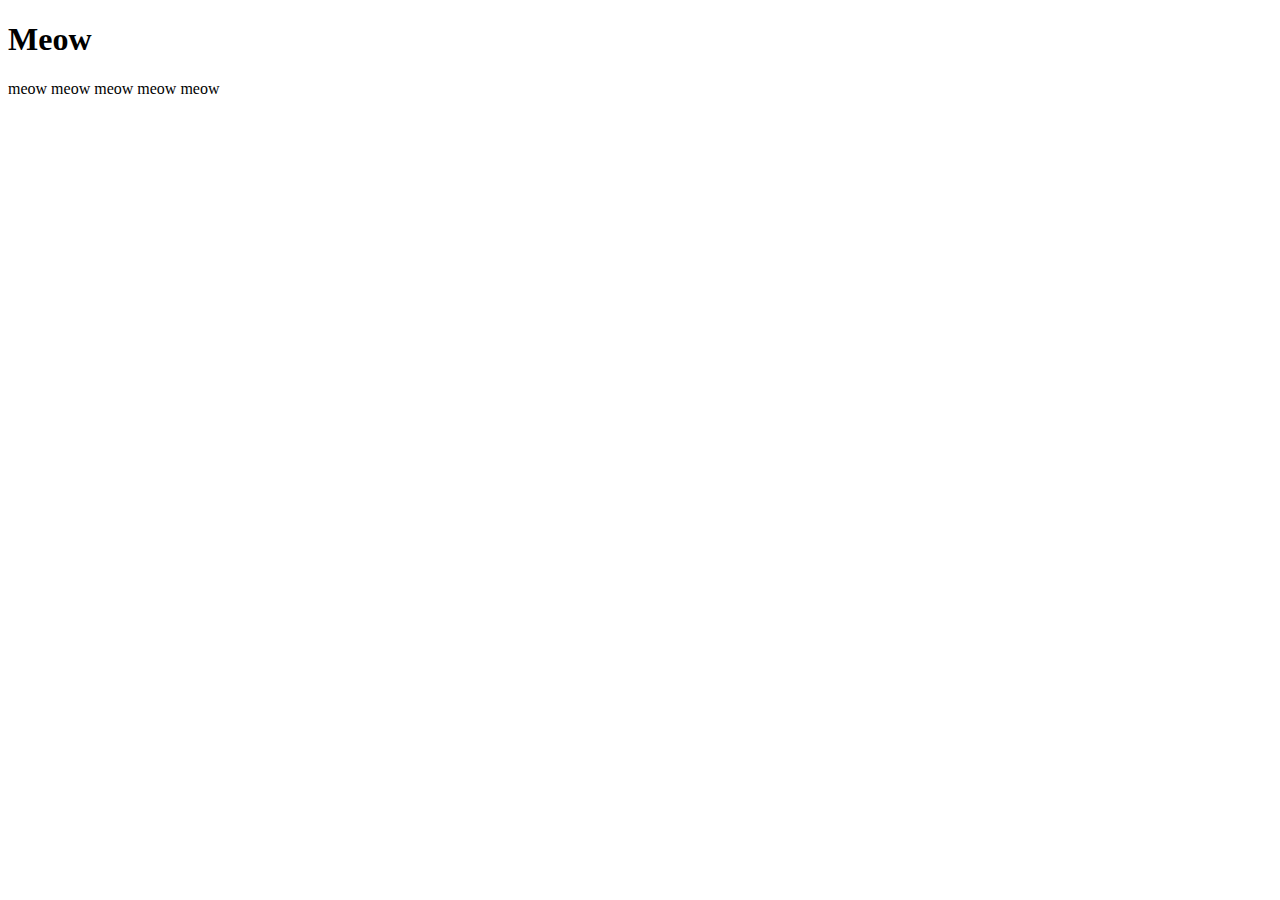
==== index.html @ ed432dca "initial commit" ====
<!DOCTYPE html>
<html lang="en">
<head>
<title>Sad cat</title>
<meta charset="UTF-8">
<meta name="viewport" content="width=device-width, initial-scale=1">

</head>
<body>

<h1>Meow</h1>
<p>meow meow meow meow meow</p>

</body>
</html>
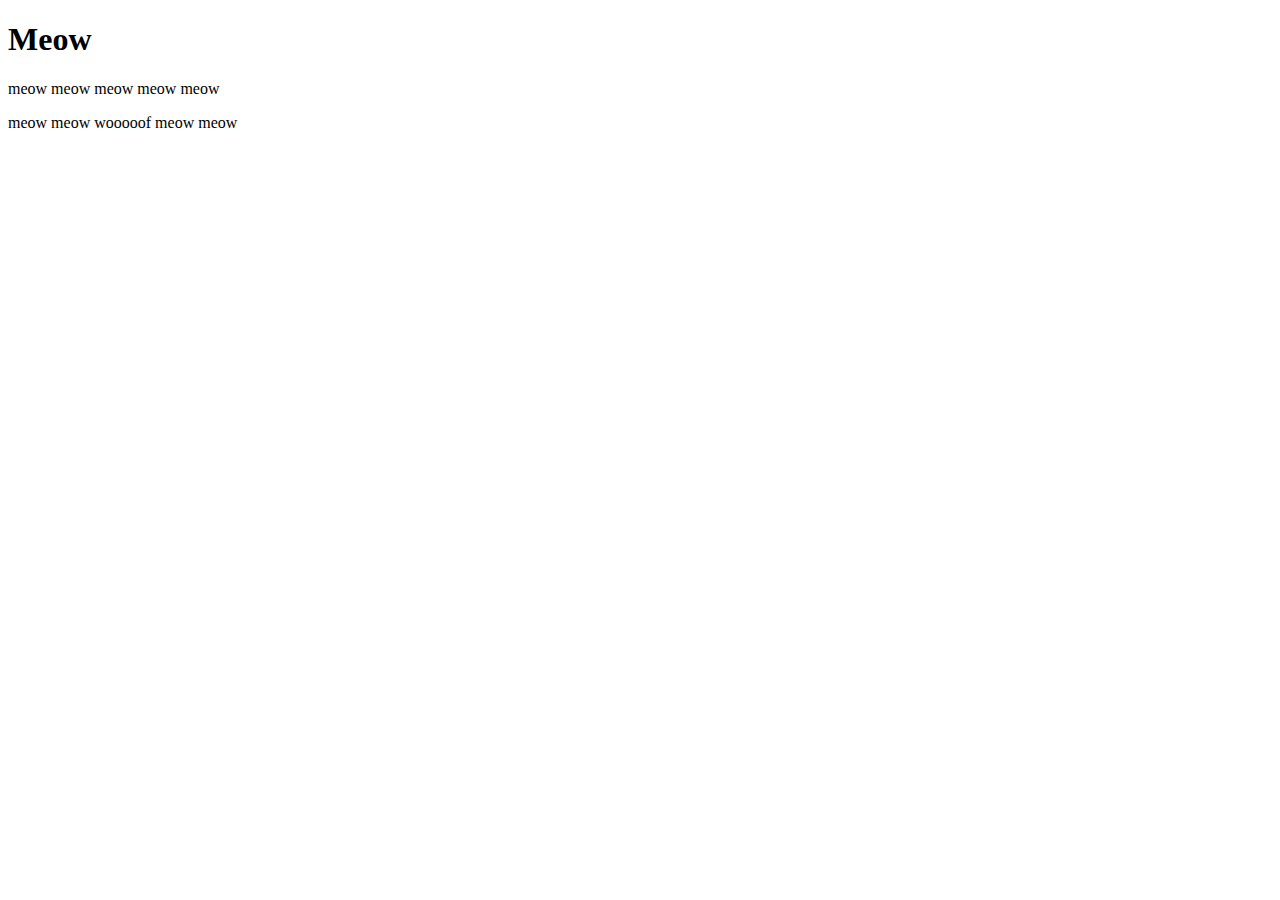
==== commit f1739389: "second commit of all time" ====
--- a/index.html
+++ b/index.html
@@ -11,5 +11,6 @@
 <h1>Meow</h1>
 <p>meow meow meow meow meow</p>
 
+<p>meow meow wooooof meow meow</p>
 </body>
 </html>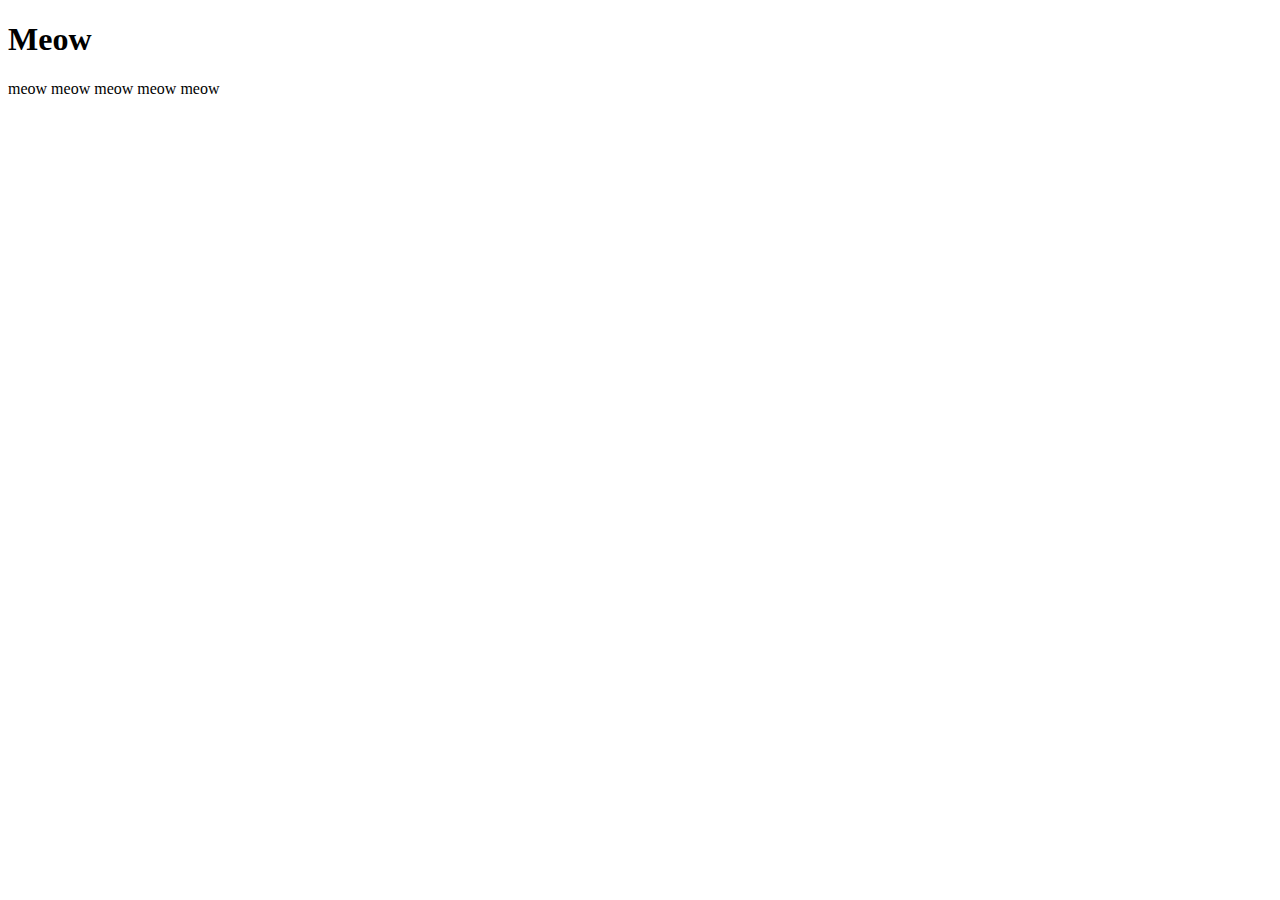
==== commit 9ab33341: "second commit of all time" ====
--- a/index.html
+++ b/index.html
@@ -11,6 +11,5 @@
 <h1>Meow</h1>
 <p>meow meow meow meow meow</p>
 
-<p>meow meow wooooof meow meow</p>
 </body>
 </html>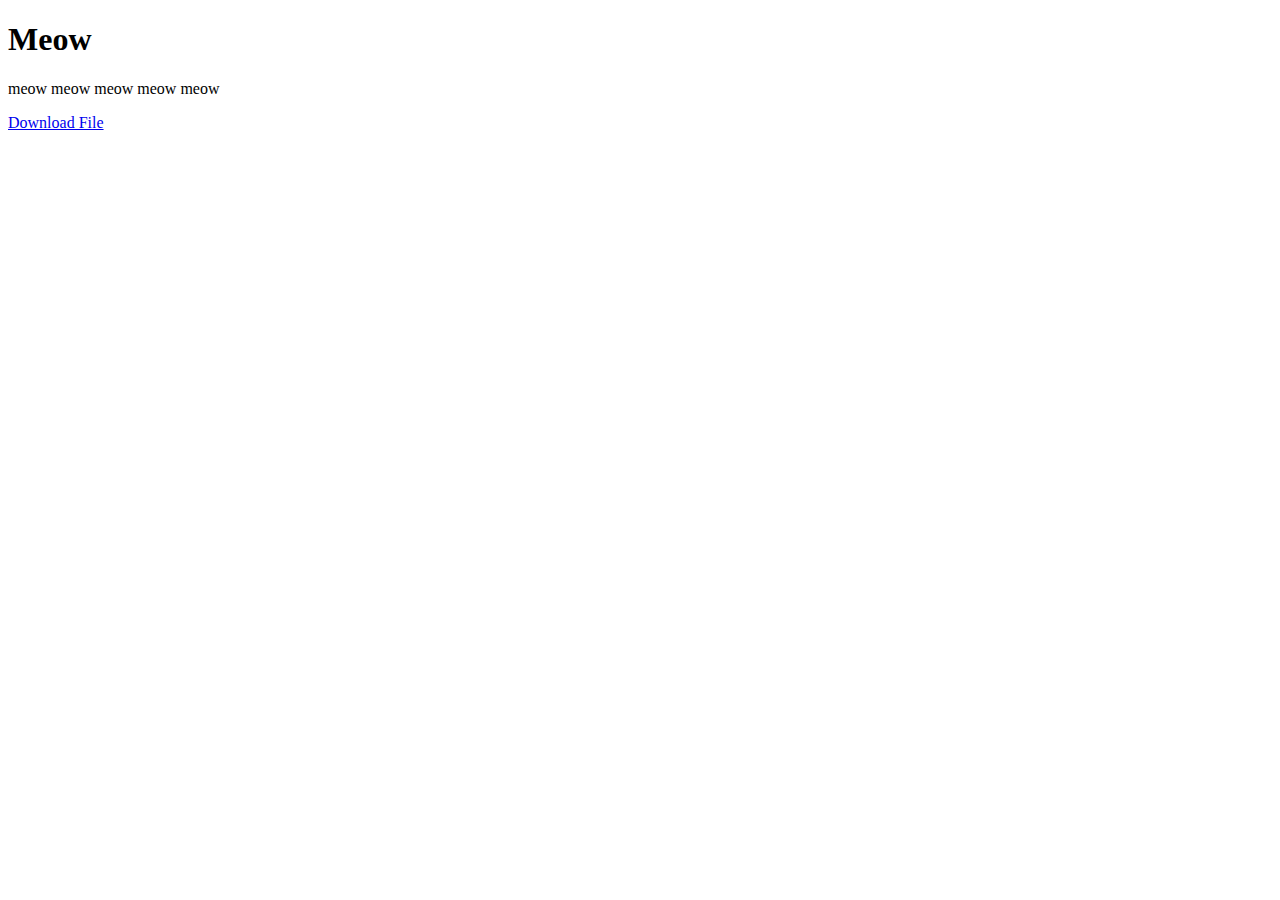
==== commit 6f33e14a: "textbook" ====
--- a/index.html
+++ b/index.html
@@ -11,5 +11,7 @@
 <h1>Meow</h1>
 <p>meow meow meow meow meow</p>
 
+<a href="textbok.pdf" download="dababyy.pdf">Download File</a>
+
 </body>
-</html>+</html>
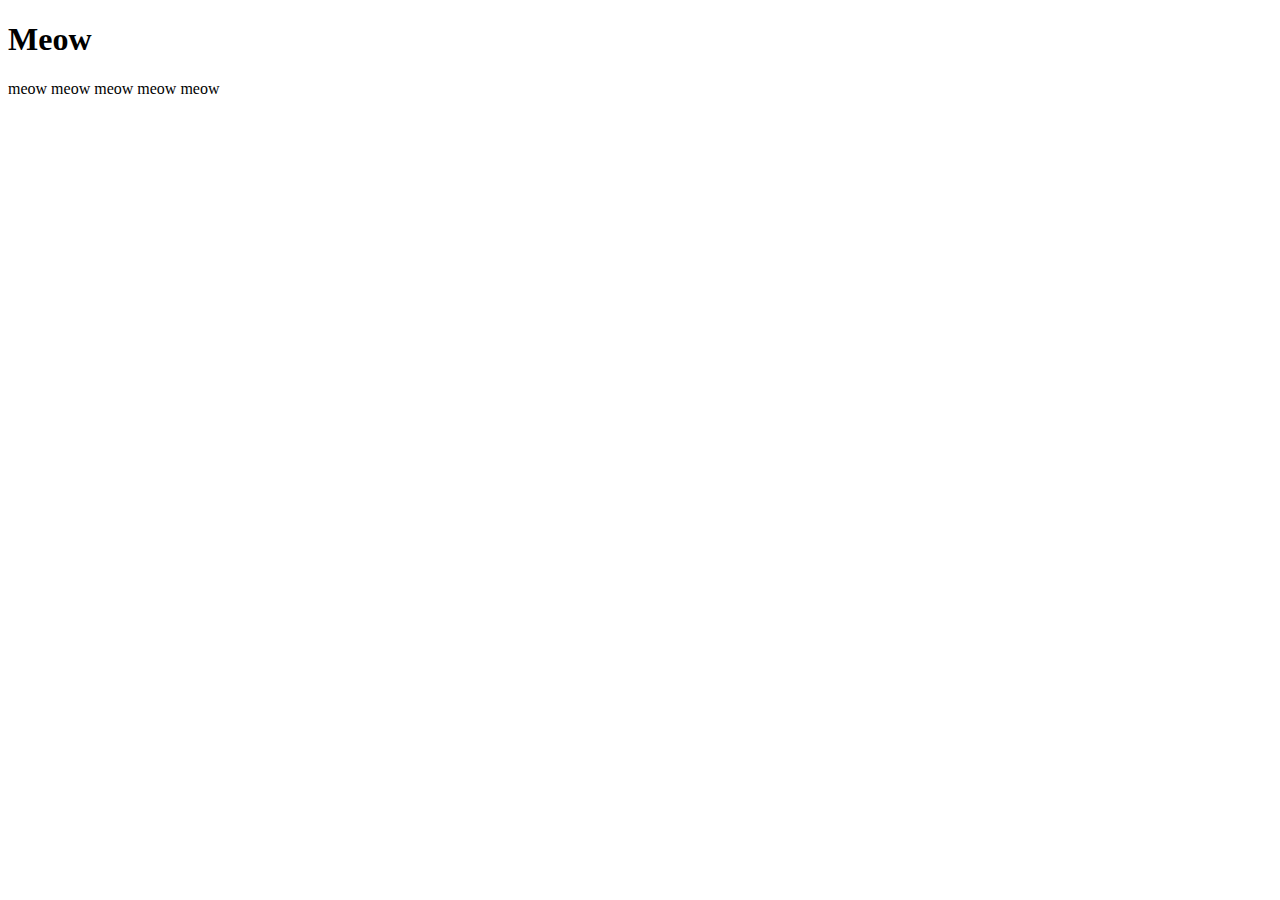
==== commit dcfe4a63: "nothing" ====
--- a/index.html
+++ b/index.html
@@ -11,7 +11,5 @@
 <h1>Meow</h1>
 <p>meow meow meow meow meow</p>
 
-<a href="textbok.pdf" download="dababyy.pdf">Download File</a>
-
 </body>
 </html>
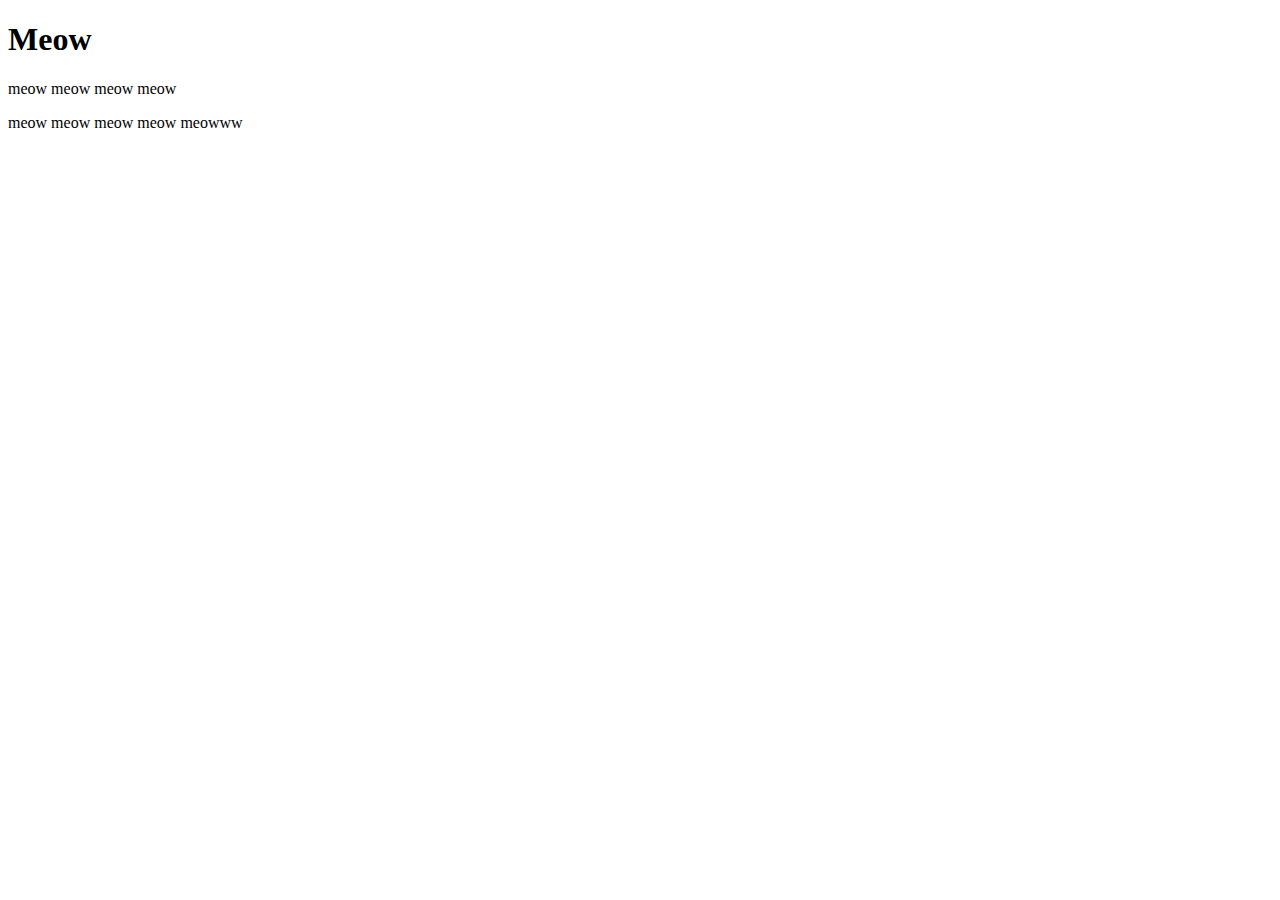
==== commit d67bbdd9: "meow commit" ====
--- a/index.html
+++ b/index.html
@@ -9,7 +9,9 @@
 <body>
 
 <h1>Meow</h1>
-<p>meow meow meow meow meow</p>
+<p>meow meow meow meow</p>
+
+<p>meow meow meow meow meowww</p>
 
 </body>
 </html>
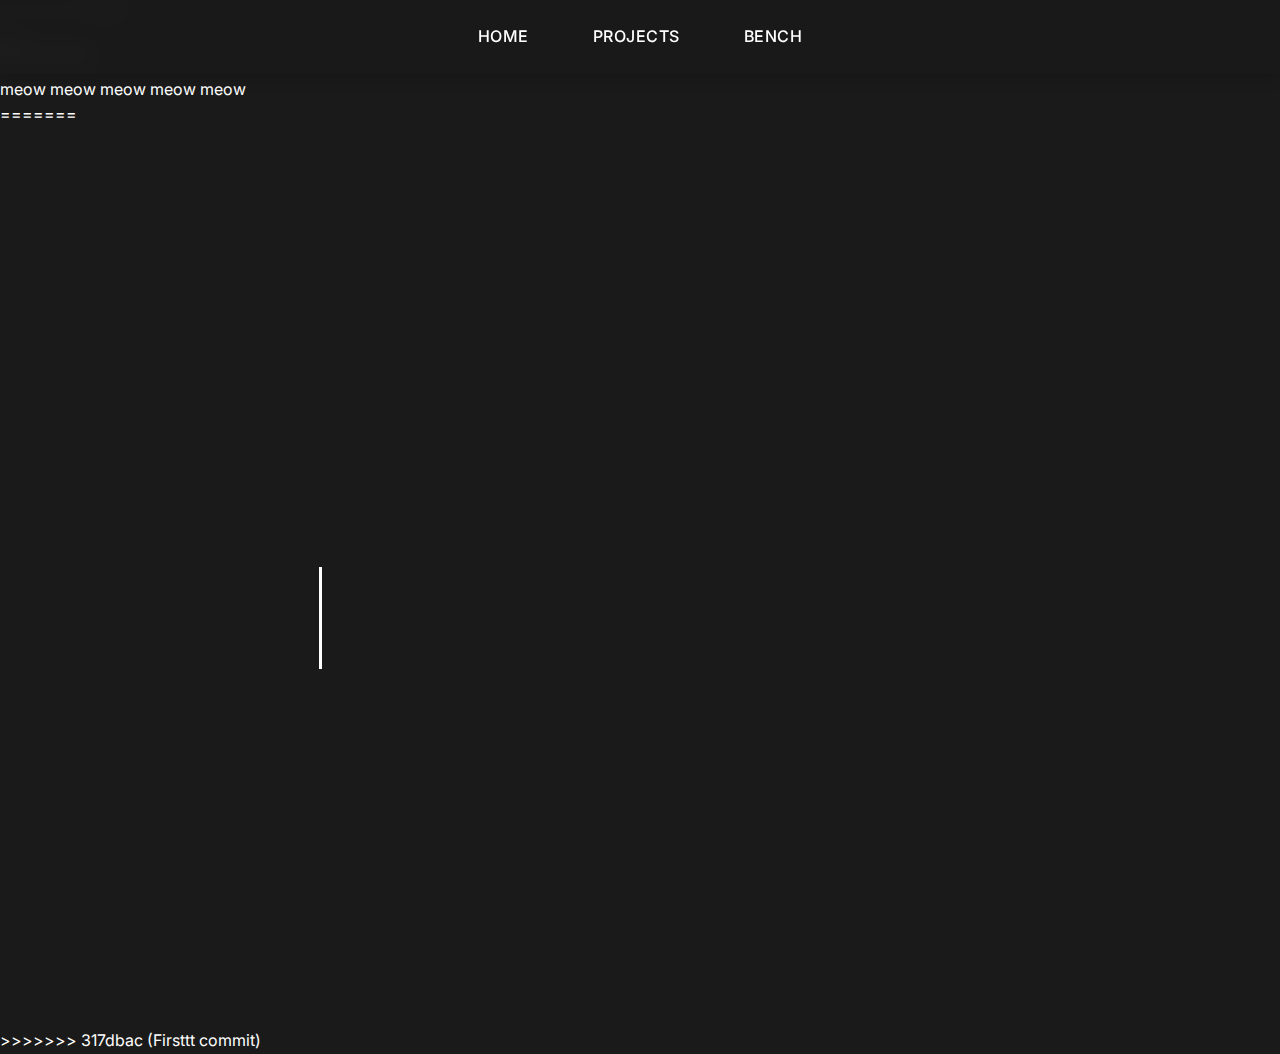
==== commit 1fd2d468: "bigg stuff" ====
--- a/index.html
+++ b/index.html
@@ -1,6 +1,7 @@
 <!DOCTYPE html>
 <html lang="en">
 <head>
+<<<<<<< HEAD
 <title>Sad cat</title>
 <meta charset="UTF-8">
 <meta name="viewport" content="width=device-width, initial-scale=1">
@@ -9,9 +10,62 @@
 <body>
 
 <h1>Meow</h1>
-<p>meow meow meow meow</p>
+<p>meow meow meow meow meow</p>
 
-<p>meow meow meow meow meowww</p>
+=======
+    <meta charset="UTF-8">
+    <meta name="viewport" content="width=device-width, initial-scale=1.0">
+    <title>Hung's Portfolio</title>
+    <link rel="stylesheet" href="styles.css">
+    <link href="https://fonts.googleapis.com/css2?family=Inter:wght@400;500;600;700&display=swap" rel="stylesheet">
+</head>
+<body>
+    <header>
+        <nav>
+            <ul>
+                <li><a href="#home">Home</a></li>
+                <li><a href="projects.html">Projects</a></li>
+                <li><a href="bench.html">Bench</a></li>
+            </ul>
+        </nav>
+    </header>
 
+    <main>
+        <div class="split-container">
+            <div class="left-side">
+                <div class="typing-container">
+                    <h1 class="typing-text">Hi, I'm Hung</h1>
+                </div>
+            </div>
+            <div class="right-side">
+                <div class="bio-content">
+                    <p>I like philosophy, physics, and annoying my sister. </p>
+                    <p>When I'm free I work on projects that I find interesting! </p>
+
+                    <p><br/></p>
+
+                    <button class="btn cube cube-hover" type="button">
+                    <a href="Resume_XinHung.pdf" >
+                        <div class="bg-top">
+                          <div class="bg-inner"></div>
+
+
+                        </div>
+                        <div class="bg-right">
+                          <div class="bg-inner"></div>
+                        </div>
+                        <div class="bg">
+                          <div class="bg-inner"></div>
+                        </div>
+                        <div class="text">Here's my resume</div>
+                    </a>
+                    </button>
+
+                    <!-- <a href="/path-to-resume.pdf" class="resume-btn" target="_blank">View Resume</a> -->
+                </div>
+            </div>
+        </div>
+    </main>
+>>>>>>> 317dbac (Firsttt commit)
 </body>
 </html>
--- a/styles.css
+++ b/styles.css
@@ -0,0 +1,277 @@
+* {
+    margin: 0;
+    padding: 0;
+    box-sizing: border-box;
+}
+
+body {
+    font-family: 'Inter', -apple-system, BlinkMacSystemFont, sans-serif;
+    line-height: 1.6;
+    color: #ffffff;
+    background-color: #1a1a1a;
+    overflow-x: hidden;
+}
+
+header {
+    background-color: rgba(26, 26, 26, 0.98);
+    backdrop-filter: blur(10px);
+    box-shadow: 0 1px 15px rgba(0, 0, 0, 0.2);
+    position: fixed;
+    width: 100%;
+    top: 0;
+    z-index: 1000;
+    padding: 1.5rem 0;
+}
+
+nav ul {
+    display: flex;
+    justify-content: center;
+    list-style: none;
+    gap: 4rem;
+}
+
+nav ul li a {
+    text-decoration: none;
+    color: #ffffff;
+    font-weight: 500;
+    font-size: 1rem;
+    letter-spacing: 0.5px;
+    text-transform: uppercase;
+    transition: all 0.3s ease;
+    position: relative;
+}
+
+nav ul li a::after {
+    content: '';
+    position: absolute;
+    width: 0;
+    height: 2px;
+    bottom: -4px;
+    left: 0;
+    background-color: #64ffda;
+    transition: width 0.3s ease;
+}
+
+nav ul li a:hover {
+    color: #64ffda;
+}
+
+nav ul li a:hover::after {
+    width: 100%;
+}
+
+.split-container {
+    display: flex;
+    min-height: 100vh;
+    padding-top: 80px;
+    background-color: #1a1a1a;
+}
+
+.left-side, .right-side {
+    flex: 1;
+    display: flex;
+    align-items: center;
+    justify-content: center;
+    padding: 2rem;
+}
+
+.typing-container {
+    max-width: 600px;
+}
+
+.typing-text {
+    font-size: 4rem;
+    font-weight: 700;
+    color: #ffffff;
+    border-right: 3px solid;
+    width: 0;
+    white-space: nowrap;
+    overflow: hidden;
+    animation: 
+        typing 0.9s steps(12) forwards,  /* typing speed */
+
+        blink .8s infinite;
+}
+
+@keyframes typing {
+    from { width: 0 }
+    to { width: 100% }
+}
+
+@keyframes blink {
+    0% { border-color: transparent }
+    50% { border-color: #64ffda }
+    100% { border-color: transparent }
+}
+
+.bio-content {
+    max-width: 500px;
+    opacity: 0;
+    animation: fadeIn 0.7s ease-out 1.2s forwards;
+}
+
+.bio-content p {
+    font-size: 1.1rem;
+    line-height: 1.8;
+    color: #a8b2d1;
+    margin-bottom: 2rem;
+}
+
+.bio-content a {
+    text-decoration: none;
+    color: inherit;
+}
+
+/* .resume-btn {
+    display: inline-block;
+    padding: 1rem 2rem;
+    background-color: transparent;
+    color: #64ffda;
+    text-decoration: none;
+    border-radius: 8px;
+    font-weight: 500;
+    transition: all 0.3s ease;
+    border: 2px solid #64ffda;
+}
+
+.resume-btn:hover {
+    background-color: rgba(100, 255, 218, 0.1);
+    transform: translateY(-2px);
+} */
+
+/* From Uiverse.io by gagan-gv */ 
+.btn {
+    display: block;
+    padding: 0.7em 1em;
+    background: transparent;
+    outline: none;
+    border: 0;
+    color: #d4af37;
+    letter-spacing: 0.1em;
+    font-family: monospace;
+    font-size: 17px;
+    font-weight: bold;
+    cursor: pointer;
+    z-index: 1;
+}
+  
+.cube {
+    position: relative;
+    transition: all 0.5s;
+}
+  
+.cube .bg-top {
+    position: absolute;
+    height: 10px;
+    background: #d4af37;
+    bottom: 100%;
+    left: 5px;
+    right: -5px;
+    transform: skew(-45deg, 0);
+    margin: 0;
+    transition: all 0.4s;
+}
+  
+.cube .bg-top .bg-inner {
+    bottom: 0;}
+  
+.cube .bg {
+    position: absolute;
+    left: 0;
+    bottom: 0;
+    top: 0;
+    right: 0;
+    background: #d4af37;
+    transition: all 0.4s;
+}
+  
+.cube .bg-right {
+    position: absolute;
+    background: #d4af37;
+    top: -5px;
+    z-index: 0;
+    bottom: 5px;
+    width: 10px;
+    left: 100%;
+    transform: skew(0, -45deg);
+    transition: all 0.4s;
+}
+  
+.cube .bg-right .bg-inner {
+    left: 0;
+}
+  
+.cube .bg-inner {
+    background: #28282d;
+    position: absolute;
+    left: 2px;
+    right: 2px;
+    top: 2px;
+    bottom: 2px;
+}
+  
+.cube .text {
+    position: relative;
+    transition: all 0.4s;
+}
+  
+.cube:hover .bg-inner {
+    background: #d4af37;
+    transition: all 0.4s;
+}
+  
+.cube:hover .text {
+    color: #28282d;
+    transition: all 0.4s;
+}
+  
+.cube:hover .bg-right,
+.cube:hover .bg,
+.cube:hover .bg-top {
+    background: #28282d;
+}
+  
+.cube:active {
+    z-index: 9999;
+    animation: bounce 0.1s linear;
+}
+  
+@keyframes bounce {
+    50% {
+      transform: scale(0.9);
+    }
+}
+  
+
+@keyframes fadeIn {
+    from {
+        opacity: 0;
+        transform: translateY(20px);
+    }
+    to {
+        opacity: 1;
+        transform: translateY(0);
+    }
+}
+
+@media screen and (max-width: 768px) {
+    .split-container {
+        flex-direction: column;
+    }
+
+    .typing-text {
+        font-size: 2.5rem;
+    }
+
+    nav ul {
+        gap: 2rem;
+    }
+
+    .bio-content {
+        padding: 1rem;
+    }
+
+    .left-side, .right-side {
+        padding: 3rem 1.5rem;
+    }
+}
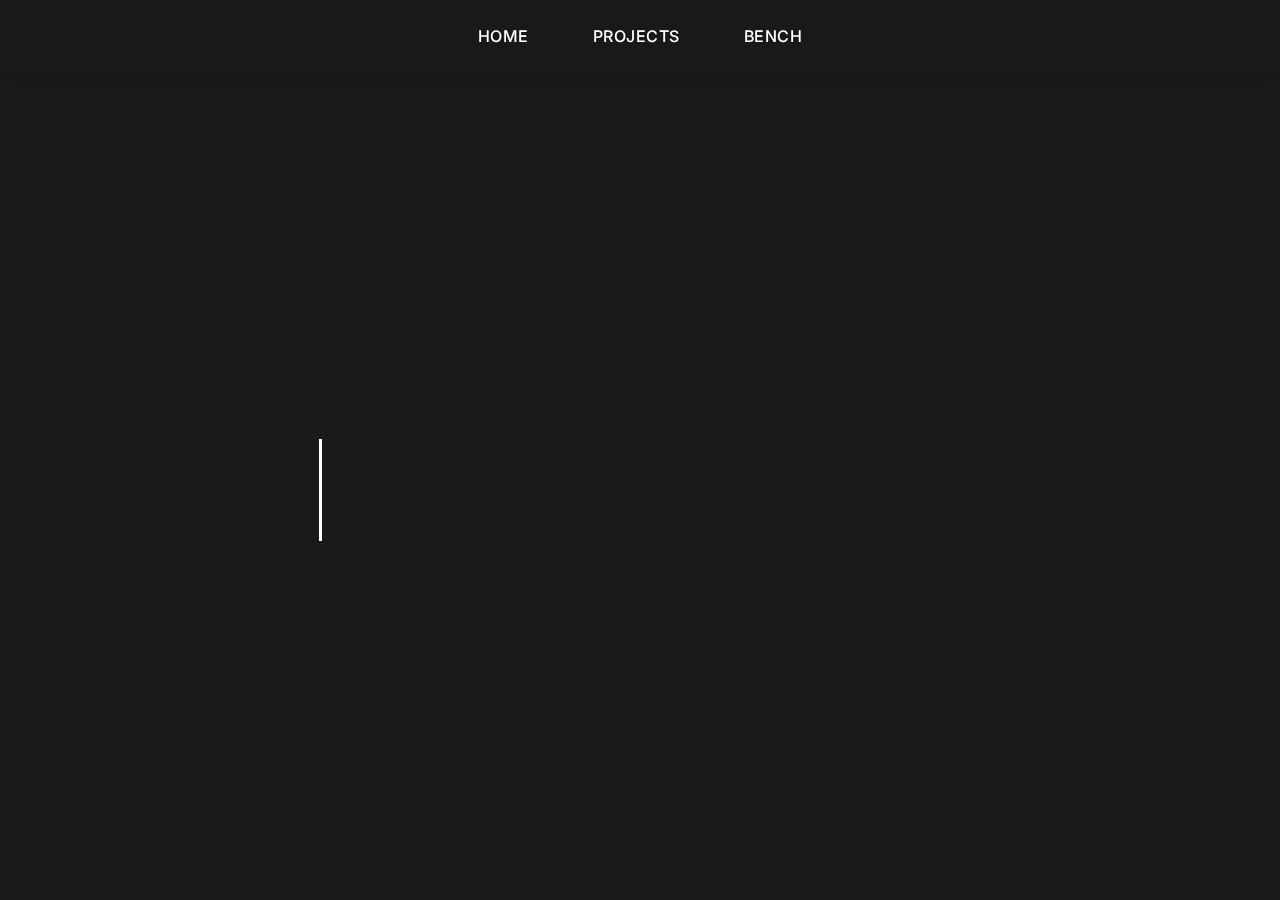
==== commit e6ce4e71: "ok stuff" ====
--- a/index.html
+++ b/index.html
@@ -1,18 +1,6 @@
 <!DOCTYPE html>
 <html lang="en">
 <head>
-<<<<<<< HEAD
-<title>Sad cat</title>
-<meta charset="UTF-8">
-<meta name="viewport" content="width=device-width, initial-scale=1">
-
-</head>
-<body>
-
-<h1>Meow</h1>
-<p>meow meow meow meow meow</p>
-
-=======
     <meta charset="UTF-8">
     <meta name="viewport" content="width=device-width, initial-scale=1.0">
     <title>Hung's Portfolio</title>
@@ -61,11 +49,10 @@
                     </a>
                     </button>
 
-                    <!-- <a href="/path-to-resume.pdf" class="resume-btn" target="_blank">View Resume</a> -->
+                    
                 </div>
             </div>
         </div>
     </main>
->>>>>>> 317dbac (Firsttt commit)
 </body>
 </html>
